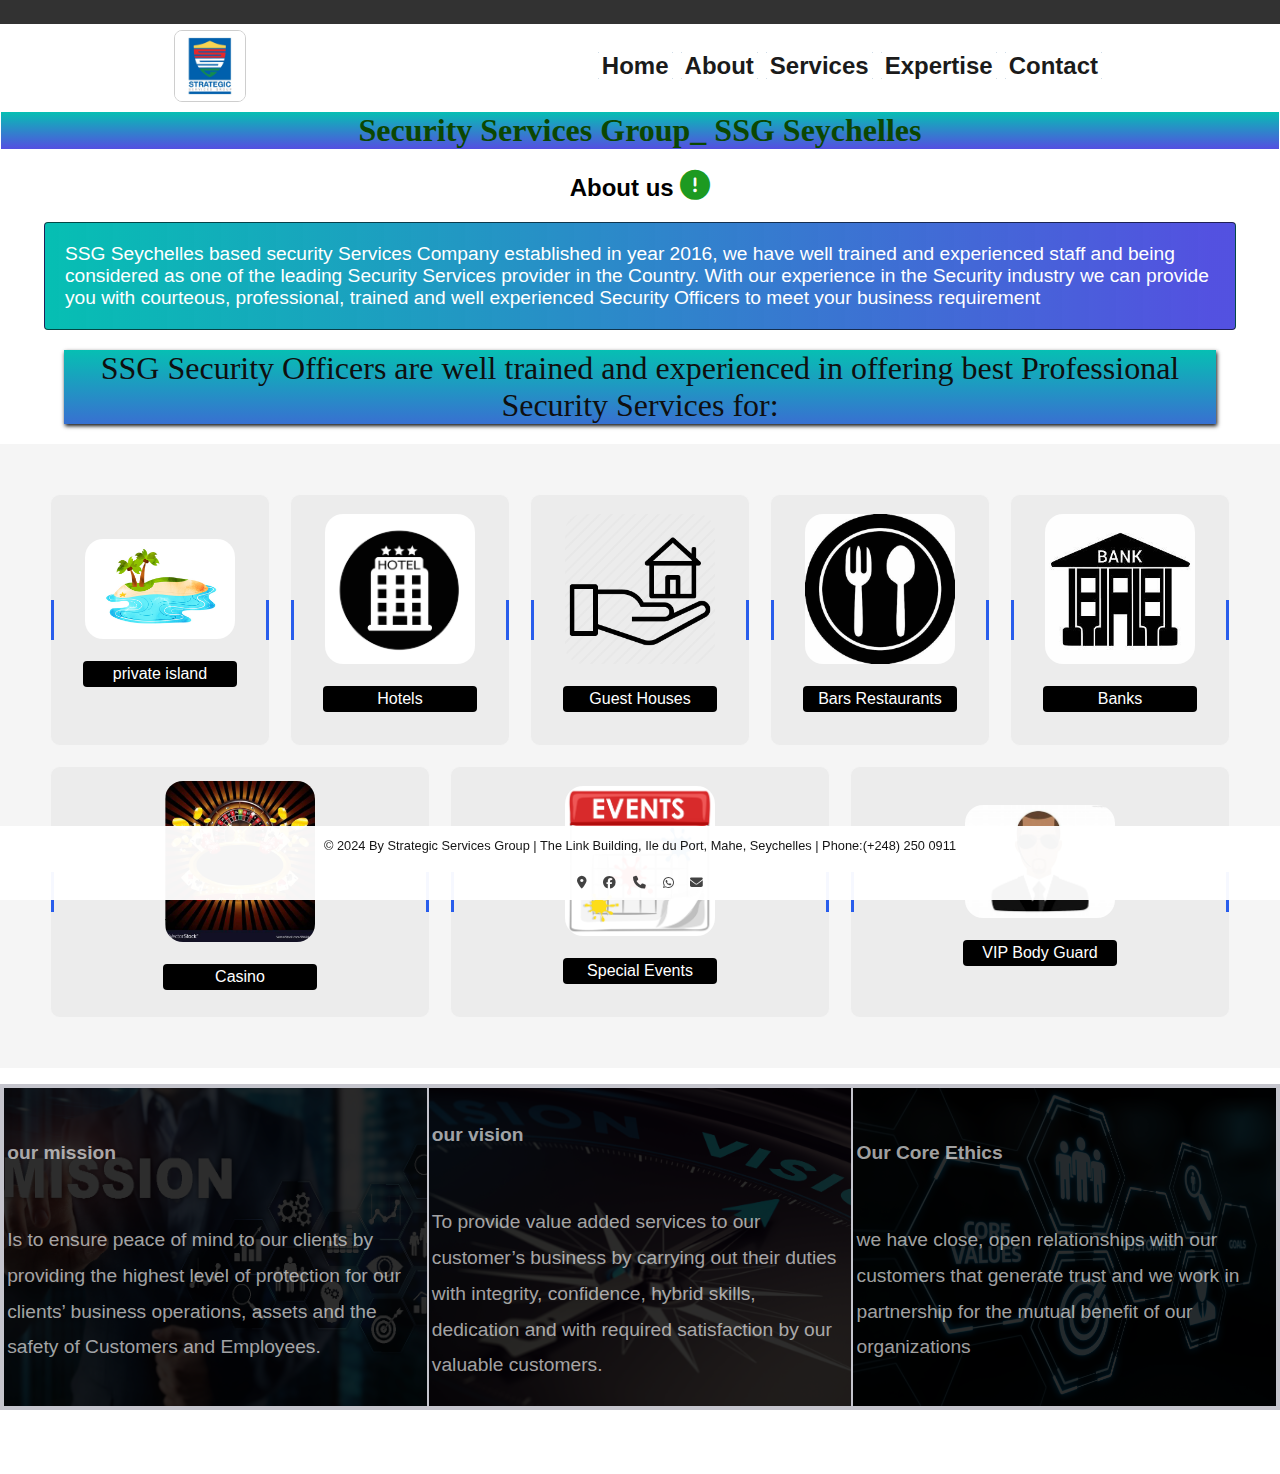
==== about.html @ e2a627c7 "Add files via upload" ====
<!DOCTYPE html>
<html lang="en">
<head>
    <meta charset="UTF-8">
    <meta name="viewport" content="width=device-width, initial-scale=1.0">
    <link rel="stylesheet" href="style.css">
    <link rel="stylesheet" href="https://cdnjs.cloudflare.com/ajax/libs/font-awesome/6.5.1/css/all.min.css"/>
    <link rel="stylesheet" href="about.css">
    <title>Document</title>
</head>
<body>
    <header>
        <img src="log.jpg" alt="Company Logo" class="logo">


      






<nav>
    <ul>
        <li><a href="index.html">Home</a></li>
        <li><a href="about.html">About</a></li>

        <li><a href="service.html">Services</a></li>
        <li><a href="expertise.html">Expertise</a></li>
 
        
        <li><a href="contact.html">Contact</a></li>
    </ul>
</nav>


    </header>

    

<div id="Intro-1">
    <h1 id="Title-1">Security Services Group_ SSG Seychelles</h1>
    
    <h2 style="text-align: center;"> 
        About us
       <span>
           <i class="fa-solid fa-circle-exclamation" style="color: rgb(29, 154, 33);font-size: 30px;"></i>
        </span>

       
    </h2>
    <p>
       
        SSG Seychelles based security Services Company 
        established in year 2016, we have well trained and 
        experienced staff and being considered as one of the 
        leading Security Services provider in the Country. With 
        our experience in the Security industry we can provide you
         with courteous, professional, trained and well experienced 
        Security Officers to meet your business requirement
    </p>
</div>
<div id="Intro-2">
    <h1 id="Title-2">
        SSG Security Officers are well trained and experienced
         in offering best Professional Security Services for:
    </h1>


</div>


<div id="intro-3">

    
<div id="father">
    <div id="gengen">
        <img src="iland.jpg" width="150px" style="border-radius: 20px;" alt="">
        <p id="Titles-Hotels"> private island</p>
    </div>
</div>



<div id="father">
    <div id="gengen">
        <img src="hotel-icon-vector.jpg" width="150px" style="border-radius: 20px;" alt="">
        <p id="Titles-Hotels">Hotels</p>
    </div>
</div>


<div id="father">

    <div id="gengen">
        <img src="gest.webp" width="150px" style="border-radius: 20px;" alt="">
        <p id="Titles-Hotels"> Guest Houses</p>
    </div>
</div>

<div id="father">

    <div id="gengen">
        <img src="resto.jpg" width="150px" style="border-radius: 20px;" alt="">
        <p id="Titles-Hotels"> Bars Restaurants </p>
    </div>
</div>

<div id="father"> 

    <div id="gengen">
        <img src="bank.jpg" width="150px" style="border-radius: 20px;" alt="">
        <p id="Titles-Hotels"> Banks</p>
    </div>
</div>

<div id="father">
    <div id="gengen">
        <img src="cas.jpg" width="150px" style="border-radius: 20px;" alt="">
        <p id="Titles-Hotels"> Casino</p>
    </div>
</div>


<div id="father">
    <div id="gengen">
        <img src="events.jpg" width="150px" style="border-radius: 20px;" alt="">
        <p id="Titles-Hotels"> Special Events</p>
    </div>
</div>

<div id="father">

    <div id="gengen">
        <img src="body.jpg" width="150px" style="border-radius: 20px;" alt="">
        <p id="Titles-Hotels"> VIP Body Guard</p>
    </div>
</div>

</div>           <!-- the end  -->



  










<div id="vision-mission-box">




<div class="kids-box" id="box-1">
   


<h4>our mission</h4>
<p>
    Is to ensure peace of mind to our clients by 
     providing the highest level of protection for 
     our clients’ business operations, 
    assets and the safety of Customers and Employees.
</p>



</div>
<div class="kids-box" id="box-2">
    


    <h4>
        our vision
    </h4>
    <p>
        To provide value added services to our customer’s business
by carrying out their duties with integrity, confidence,
hybrid skills,
dedication and with required satisfaction by our valuable
customers.

    </p>
</div>

<div class="kids-box" id="box-3">


        


    <h4>
        Our Core Ethics
    </h4>
    <p>
        we have close, open relationships with
        our customers that generate trust and we work in partnership for the mutual benefit of our organizations
        
    </p>


</div>











</div>













       
<footer>
    <p>&copy; 2024  By Strategic Services Group  | The Link Building, Ile du Port, Mahe, Seychelles | Phone:(+248) 250 0911 </p>

    <a href="https://maps.app.goo.gl/4EYguWuembpUcd1m8" target="_blank">
        <i class="fa-solid fa-location-dot"></i>
    </a>



      
    <a href="https://www.facebook.com/ssgseychelles" target="_blank">
        <i class="fa-brands fa-facebook"></i>
    </a>




    <a href="tel:+2482500911" target="_blank">
        <i class="fa-solid fa-phone" ></i>
      </a>
  
  
      <a href="whatsapp://send?phone=2482517415" target="_blank">
  
          <i class="fa-brands fa-whatsapp" ></i>
      </a>
  
  
      <a href="mailto:ssgseychelles@gmail.com" target="_blank">
          <i class="fa-solid fa-envelope"></i>
      </a>





</footer>
</body>
</html>
---- style.css ----
body {
  font-family: system-ui,  'Segoe UI', 'Open Sans', 'Helvetica Neue', sans-serif;

  margin: 0;
  padding: 0;
  min-height: 100vh;
 
}

header {
  flex-wrap: wrap;
  background-color:rgb(255, 255, 255);
  /* background-color: #0d4072; */
  
  position: fixed;
  display: flex;
  align-items: center;
  justify-content: space-around;
  width: 100%;
  top: 0;
  z-index: 100000000;
  border-top:24px solid rgba(0, 0, 0, 0.805) ;

 
}

.logo {border: 1px solid rgba(0, 0, 0, 0.192);
  align-self: flex-start;
  width: 70px;
border-radius: 8px;
 


}



ul {
  list-style-type: none;
  padding: 0;
  margin: 0;
  display: flex;
  flex-wrap: wrap;
}

li {
  text-align: center;
flex-grow: 1;
  margin: 4px;transition: 0.5s ease;
position: relative;
}




header a {
  padding:0px 4px;
  text-decoration: none;
  color: #1b1b1b;
  border-radius: 1px;
  font-weight: 700;
  font-size: 1.6rem;transition: 0.5s ease;
  box-shadow:0px 0px 0.6px rgb(7, 71, 128); ;
}
header a:hover{
  background-color: rgba(10, 57, 158, 0.837);
  box-shadow: 0px 4px 10px black;
  color:white ;}


footer {
  background-color: rgba(255, 255, 255, 0.96);
  color: #141414;
  text-align: center;

  position: fixed;
  bottom: 0;
  width: 100%;
}



.content {
  width: 100%;
  position: fixed;
  min-height: calc(100vh - 50px);
  background-image: url(background-main-page);
  background-repeat: no-repeat;
background-size: cover;
image-resolution: 1000px;
}



#text {
  position: absolute;

  font-size: 1.7rem; /* Adjust the font size as needed */
z-index: 1000;
left: 50%;
top: 50%;

transform: translate(-50%,-50%);

  color: rgb(255, 255, 255);
  /* Adjust the margin as needed */
  width: 100%;
  text-align: center;
} 


#text p{font-size: 2rem;}

#text p span{color: gold;font-size: 2.2rem;}

.content::before {
  content: "";
  height: 100vh;
  width: 100%;
  background-color: rgba(0, 0, 0, 0.389);
  z-index: 200;
  position: fixed;
  top: 0;
  left: 0;
}


@media (min-width:250px) and (max-width:550px)
{
  header{  padding: 8px 0px;}
nav ul li a{font-size: 16px;
  font-weight: 100;
  }
  #text{font-size:0.6rem ;}
  #text p{font-size: 1rem;}
  #text p span{font-size: 1rem;}
  footer{font-size: 12px;}
  video{object-fit: cover;}
}

@media (min-width:551px) and (max-width:800px)
{
  header{  padding: 6px 0px;}
nav ul li a{font-size: 20px;
  font-weight: 600;
 }
  #text{font-size:0.8rem ;}
  footer{font-size: 15px;}
  video{object-fit: cover;}
  #text p{font-size: 1.4rem;}
  #text p span{color: gold;font-size: 1.6rem;}
}


@media (min-width:801px) and (max-width:1200px)
{
  header{  padding: 6px 0px;}
nav ul li a{font-size: 24px;
  font-weight: 600;
 }
  #text{font-size:1rem ;}
  footer{font-size: 16px;}
  video{object-fit: cover;}
  #text p{font-size: 1.8rem;}
  #text p span{color: gold;font-size: 1.9rem;}
}

@media (min-width:1201px) and (max-width:1400px)
{
  header{  padding: 6px 0px;}
nav ul li a{font-size: 24px;
  font-weight: 600;
 }
  #text{font-size:1.4rem ;}
  footer{font-size: 17px;}
  video{object-fit: cover;}
  #text p{font-size: 1.9rem;}
  #text p span{color: gold;font-size: 2rem;}
}
---- about.css ----
@font-face {
    font-family: 'Nunito';
    src: url('C:\\Users\\GENge\\OneDrive\\Desktop\\New folder (3)\\Nunito_Sans\\NunitoSans-Italic-VariableFont_YTLC,opsz,wdth,wght.ttf') format('truetype');
    /* Add more src lines for different font weights/styles if needed */
}

body {
    font-family: 'Nunito', sans-serif;
    /* Use the 'Nunito' font family in your styles */


}


#Intro-1{margin: 7rem 1px 0rem;}

#Title-1{
    text-align: center;
    font-family: Georgia, 'Times New Roman', Times, serif;
    background-color:rgba(40, 40, 40, 0.616);
    background:  linear-gradient( rgb(6, 191, 179) 0%, rgba(48, 46, 218, 0.83) 98%);
    color: rgb(11, 71, 2);}

#Intro-1 p{
    background:  linear-gradient(to right , rgb(6, 191, 179) 0%, rgba(48, 46, 218, 0.83) 98%);
    color: white;
    padding: 20px;
    max-width: 90%;
    font-size: 1.2rem;
    margin: 0 auto;
    border-radius: 4px;
    border: 1px solid rgba(0, 0, 0, 0.615);
    box-shadow: 1px 2px 4px;
    display: flex;
    justify-content: center;
    align-items: center;
    }




    #Title-2{
        text-align: center;
        font-family: Georgia, 'Times New Roman', Times, serif;
background-color: rgba(0, 0, 0, 0.16);
background:  linear-gradient( rgb(6, 191, 179) 0%, rgba(15, 85, 199, 0.83) 98%);
        box-shadow: 1px 2px 4px;
        max-width: 90%;
    color: rgb(15, 15, 15);
    font-weight: 300;
        margin: 20px auto;
    }




#intro-3 {display:flex;flex-wrap: wrap;align-items: center;
    padding: 50px;
    gap: 20px;background-color: rgba(165, 165, 166, 0.111);
    justify-content: center;}
    
#intro-3 div p{text-align: center;
    background-color: black;color: white;
    transition: 0.4s ease-in-out;
    font-family: 'Nunito', sans-serif;
border-radius: 4px;padding: 4px;}
#intro-3 div p:hover{
    border-radius: 6px;cursor: pointer;
    background-color:rgb(197, 197, 197);color: black;}
#intro-3 div img{transition: 0.5s ease;cursor: pointer;border: 2px solid transparent;}

#intro-3 div:hover img{
    border: 2px solid rgb(0, 0, 0);}













    #vision-mission-box{background-color: rgb(197, 197, 205);
    justify-content: center;
    gap: 2px;
    display: flex;
    padding:4px;
    overflow: hidden;
margin: 1rem 0 4rem;
    }
    #box-1{
        background-image: url(mission.jpg);
        background-repeat: no-repeat;
        background-size: cover;
        background-position: center;
     
    }

        #box-2{
            background-image: url(vvvv.jpg);
            background-repeat: no-repeat;
            background-size: cover;
        }
        #box-3{
            background-image: url(ourcore.jpg);
            background-repeat: no-repeat;
            background-size: cover;
        }


    .kids-box{
  
        transition: 0.3s ease-in-out;
        cursor: pointer;
        width: 32vw;
      
        
       z-index: 1;
       position: relative;

       /* min-height: 20vw; */

    display: flex;
    flex-direction: column;
    justify-content: center;
   
    }
   
  



    .kids-box:hover{scale: 0.94;}

    .kids-box h4,
    .kids-box p {
        padding: 0.2rem;
        line-height: 2.8vw;
        color: rgba(255, 255, 255, 0.638);
        transition: 0.1s ease;
        font-size: 1.5vw;
    }
   

   
        


    @media (min-width:1100px) and (max-width:9000px)
    {
       .kids-box{width: 30vw;flex-grow: 1;min-height: 18rem;}
    }
    @media (max-width:1100px)
    {
       .kids-box{width: 10rem;height: 30vw;flex-grow: 1;}
       .kids-box p,
       .kids-box h4{font-size: 1.9vw;line-height: 1.5;}
    }


    @media (max-width:400px)
    {

        #vision-mission-box{flex-wrap: wrap;}
        .kids-box{width: 10rem;height: 38vw;flex-grow: 1;}
        .kids-box p,
        .kids-box h4{font-size: 2.6vw;line-height: 1.6;}
       
    }







    .kids-box::after {
        background-color: rgba(0, 0, 0, 0.823);
        content: " ";
        position: absolute;
        width: 100%;
        height: 100%;
        top: 0;
        left: 0;
        z-index: -1;
        
    }



    .kids-box:hover::after{background-color: transparent;}


    .kids-box:hover h4,
    .kids-box:hover p {color: transparent;}






    footer{z-index: 10;margin-top: 4rem;}

    footer p{font-size: 1vw;}
    footer i{font-size:1vw;margin: 10px 6px;color: rgba(0, 0, 0, 0.741);}


    @media (max-width:800px)
    {
        footer p{font-size: 1.4vw;}
        footer i{font-size: 1.6vw;}
    }


     


     
        footer a{text-decoration: none;}

        footer i:hover{transform: translateY(-4px);}













      
      
      
        #father{
            border: 1px solid whitesmoke;

          border-radius: 10px;
          background-color: rgba(0, 0, 0, 0.036);
          position: relative;
          display: flex;justify-content: center;
          align-items: center;
      overflow: hidden;
      flex-grow: 1;
          width: 200px;height: 250px;}



      
      #gengen::before{content: " ";
        background-color: rgb(255, 255, 255);
      inset: 3px;
      z-index: -1;
      border-radius: 10px;
      
      position: absolute;}
      
      #gengen::after{content: " ";
      background-color: rgba(0, 68, 255, 0.892);
      width: 500px;height: 40px;
      left: 50%;
      top: 50%;
      transform: translate(-50%,-50%);
      z-index: -2;
      position: absolute;
      animation: aymen 30s linear infinite;
      animation-play-state: running;
      
      }
      
      #gengen:hover::after{animation-play-state: paused;}
      @keyframes aymen {
      
        0% {transform: translate(-50%,-50%) rotate(0deg);}
        100% {transform: translate(-50%,-50%) rotate(360deg);}
      }






    @media (min-width:250px) and (max-width:400px)
    {#Title-1{font-size: 1.1rem;
        padding: 6px;
        margin: 10rem 0.04rem 1rem;}
        #Title-2{font-size: 0.8rem;max-width: 100%;padding: 1px;}

        #Intro-1 p{font-size: 0.8rem;
            padding: 10px;font-weight: lighter;color: rgba(255, 255, 255, 0.847); }

       
        
       
    
       
    }

    @media (min-width:401px) and (max-width:800px)
    {
        #Intro-1 #Title-1{font-size: 1.4rem;margin: 10rem 0rem 0rem ;}   
       
 
       
    }
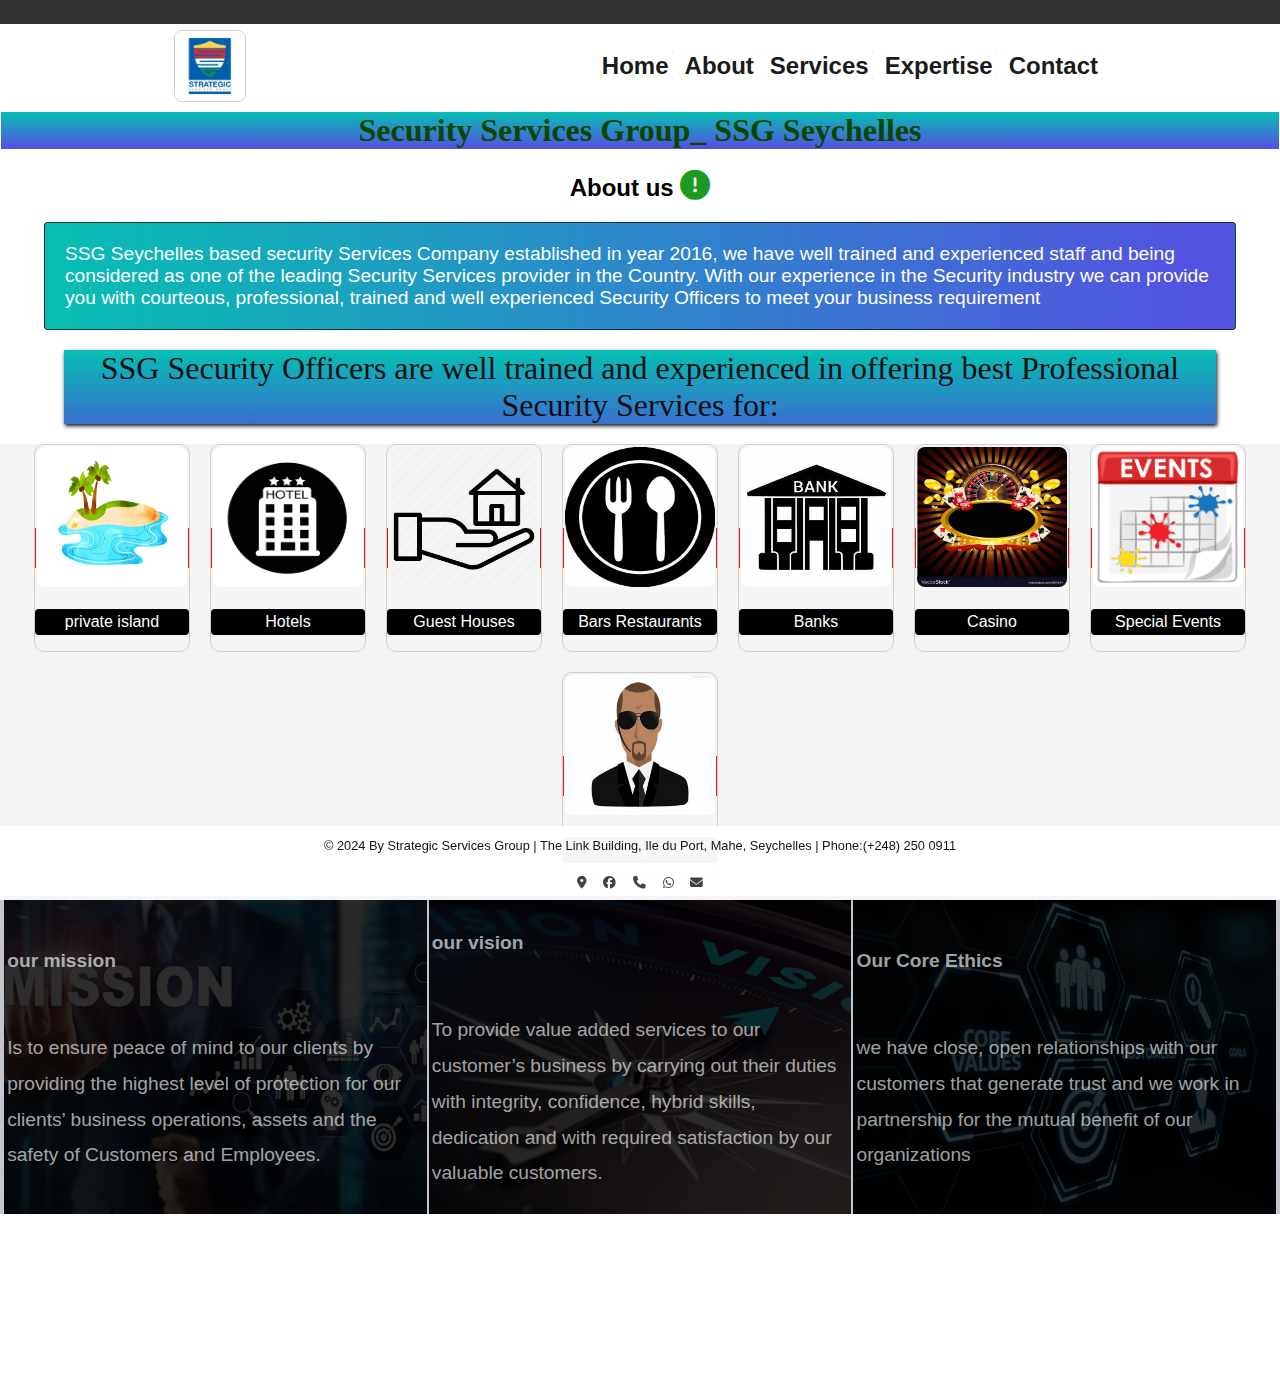
==== commit aca069f2: "Update about.html" ====
--- a/about.html
+++ b/about.html
@@ -6,6 +6,12 @@
     <link rel="stylesheet" href="style.css">
     <link rel="stylesheet" href="https://cdnjs.cloudflare.com/ajax/libs/font-awesome/6.5.1/css/all.min.css"/>
     <link rel="stylesheet" href="about.css">
+    <link rel="icon" href="/try1.png" type="image/x-icon">
+    <link rel="shortcut icon" href="/try1.png" type="image/x-icon">
+    
+  
+    
+
     <title>Document</title>
 </head>
 <body>
@@ -75,7 +81,7 @@
     
 <div id="father">
     <div id="gengen">
-        <img src="iland.jpg" width="150px" style="border-radius: 20px;" alt="">
+        <img src="iland.jpg" width="150vw" height="140vw" style="border-radius: 10px;" alt="">
         <p id="Titles-Hotels"> private island</p>
     </div>
 </div>
@@ -84,7 +90,7 @@
 
 <div id="father">
     <div id="gengen">
-        <img src="hotel-icon-vector.jpg" width="150px" style="border-radius: 20px;" alt="">
+        <img src="hotel-icon-vector.jpg" width="150vw" height="140vw" style="border-radius: 10px;" alt="">
         <p id="Titles-Hotels">Hotels</p>
     </div>
 </div>
@@ -93,7 +99,7 @@
 <div id="father">
 
     <div id="gengen">
-        <img src="gest.webp" width="150px" style="border-radius: 20px;" alt="">
+        <img src="gest.webp" width="150vw" height="140vw" style="border-radius: 10px;" alt="">
         <p id="Titles-Hotels"> Guest Houses</p>
     </div>
 </div>
@@ -101,7 +107,7 @@
 <div id="father">
 
     <div id="gengen">
-        <img src="resto.jpg" width="150px" style="border-radius: 20px;" alt="">
+        <img src="resto.jpg" width="150vw" height="140vw" style="border-radius: 10px;" alt="">
         <p id="Titles-Hotels"> Bars Restaurants </p>
     </div>
 </div>
@@ -109,14 +115,14 @@
 <div id="father"> 
 
     <div id="gengen">
-        <img src="bank.jpg" width="150px" style="border-radius: 20px;" alt="">
+        <img src="bank.jpg" width="150vw" height="140vw" style="border-radius: 10px;" alt="">
         <p id="Titles-Hotels"> Banks</p>
     </div>
 </div>
 
 <div id="father">
     <div id="gengen">
-        <img src="cas.jpg" width="150px" style="border-radius: 20px;" alt="">
+        <img src="cas.jpg" width="150vw" height="140vw" style="border-radius: 10px;" alt="">
         <p id="Titles-Hotels"> Casino</p>
     </div>
 </div>
@@ -124,7 +130,7 @@
 
 <div id="father">
     <div id="gengen">
-        <img src="events.jpg" width="150px" style="border-radius: 20px;" alt="">
+        <img src="events.jpg" width="150vw" height="140vw" style="border-radius: 10px;" alt="">
         <p id="Titles-Hotels"> Special Events</p>
     </div>
 </div>
@@ -132,7 +138,7 @@
 <div id="father">
 
     <div id="gengen">
-        <img src="body.jpg" width="150px" style="border-radius: 20px;" alt="">
+        <img src="body.jpg" width="150vw" height="140vw" style="border-radius: 10px;" alt="">
         <p id="Titles-Hotels"> VIP Body Guard</p>
     </div>
 </div>
@@ -270,4 +276,4 @@
 
 </footer>
 </body>
-</html>+</html>
--- a/about.css
+++ b/about.css
@@ -55,7 +55,7 @@
 
 
 #intro-3 {display:flex;flex-wrap: wrap;align-items: center;
-    padding: 50px;
+    padding:0 10px;
     gap: 20px;background-color: rgba(165, 165, 166, 0.111);
     justify-content: center;}
     
@@ -69,12 +69,66 @@
     background-color:rgb(197, 197, 197);color: black;}
 #intro-3 div img{transition: 0.5s ease;cursor: pointer;border: 2px solid transparent;}
 
-#intro-3 div:hover img{
-    border: 2px solid rgb(0, 0, 0);}
-
-
-
-
+
+
+
+
+
+
+
+
+
+
+      
+    #father{
+        border: 0.1px solid rgba(0, 0, 0, 0.151);
+
+      border-radius: 10px;
+     
+      position: relative;
+      display: flex;justify-content: center;
+      align-items: center;
+  overflow: hidden;
+  /* flex-grow: 1; */
+  
+transition: 0.3s ease-in-out;
+  
+      min-width: 12vw;min-height:14vw;}
+
+      #father:hover{scale: 0.98;}
+
+@media (max-width: 710px)
+{#father{flex-grow: 1;}}
+
+
+
+#gengen::before{content: " ";
+    background-color: rgb(255, 255, 255);
+  inset: 1.1px;
+  z-index: -1;
+  border-radius: 10px;
+  
+  position: absolute;}
+  
+  #gengen::after{content: " ";
+  background-color:rgb(255, 0, 0);
+  width: 500px;height: 40px;
+  left: 50%;
+  top: 50%;
+  transform: translate(-50%,-50%);
+  z-index: -2;
+  position: absolute;
+  animation: aymen 30s linear infinite;
+  animation-play-state: running;
+  
+  }
+  
+  #gengen:hover::after{animation-play-state: paused;}
+  @keyframes aymen {
+  
+    0% {transform: translate(-50%,-50%) rotate(0deg);}
+    100% {transform: translate(-50%,-50%) rotate(360deg);}
+  }
 
 
 
@@ -88,9 +142,9 @@
     justify-content: center;
     gap: 2px;
     display: flex;
-    padding:4px;
+    padding: 0 4px;
     overflow: hidden;
-margin: 1rem 0 4rem;
+margin: 1rem 0 10rem;
     }
     #box-1{
         background-image: url(mission.jpg);
@@ -238,49 +292,11 @@
 
       
       
-      
-        #father{
-            border: 1px solid whitesmoke;
-
-          border-radius: 10px;
-          background-color: rgba(0, 0, 0, 0.036);
-          position: relative;
-          display: flex;justify-content: center;
-          align-items: center;
-      overflow: hidden;
-      flex-grow: 1;
-          width: 200px;height: 250px;}
-
-
-
-      
-      #gengen::before{content: " ";
-        background-color: rgb(255, 255, 255);
-      inset: 3px;
-      z-index: -1;
-      border-radius: 10px;
-      
-      position: absolute;}
-      
-      #gengen::after{content: " ";
-      background-color: rgba(0, 68, 255, 0.892);
-      width: 500px;height: 40px;
-      left: 50%;
-      top: 50%;
-      transform: translate(-50%,-50%);
-      z-index: -2;
-      position: absolute;
-      animation: aymen 30s linear infinite;
-      animation-play-state: running;
-      
-      }
-      
-      #gengen:hover::after{animation-play-state: paused;}
-      @keyframes aymen {
-      
-        0% {transform: translate(-50%,-50%) rotate(0deg);}
-        100% {transform: translate(-50%,-50%) rotate(360deg);}
-      }
+
+
+
+
+      
 
 
 
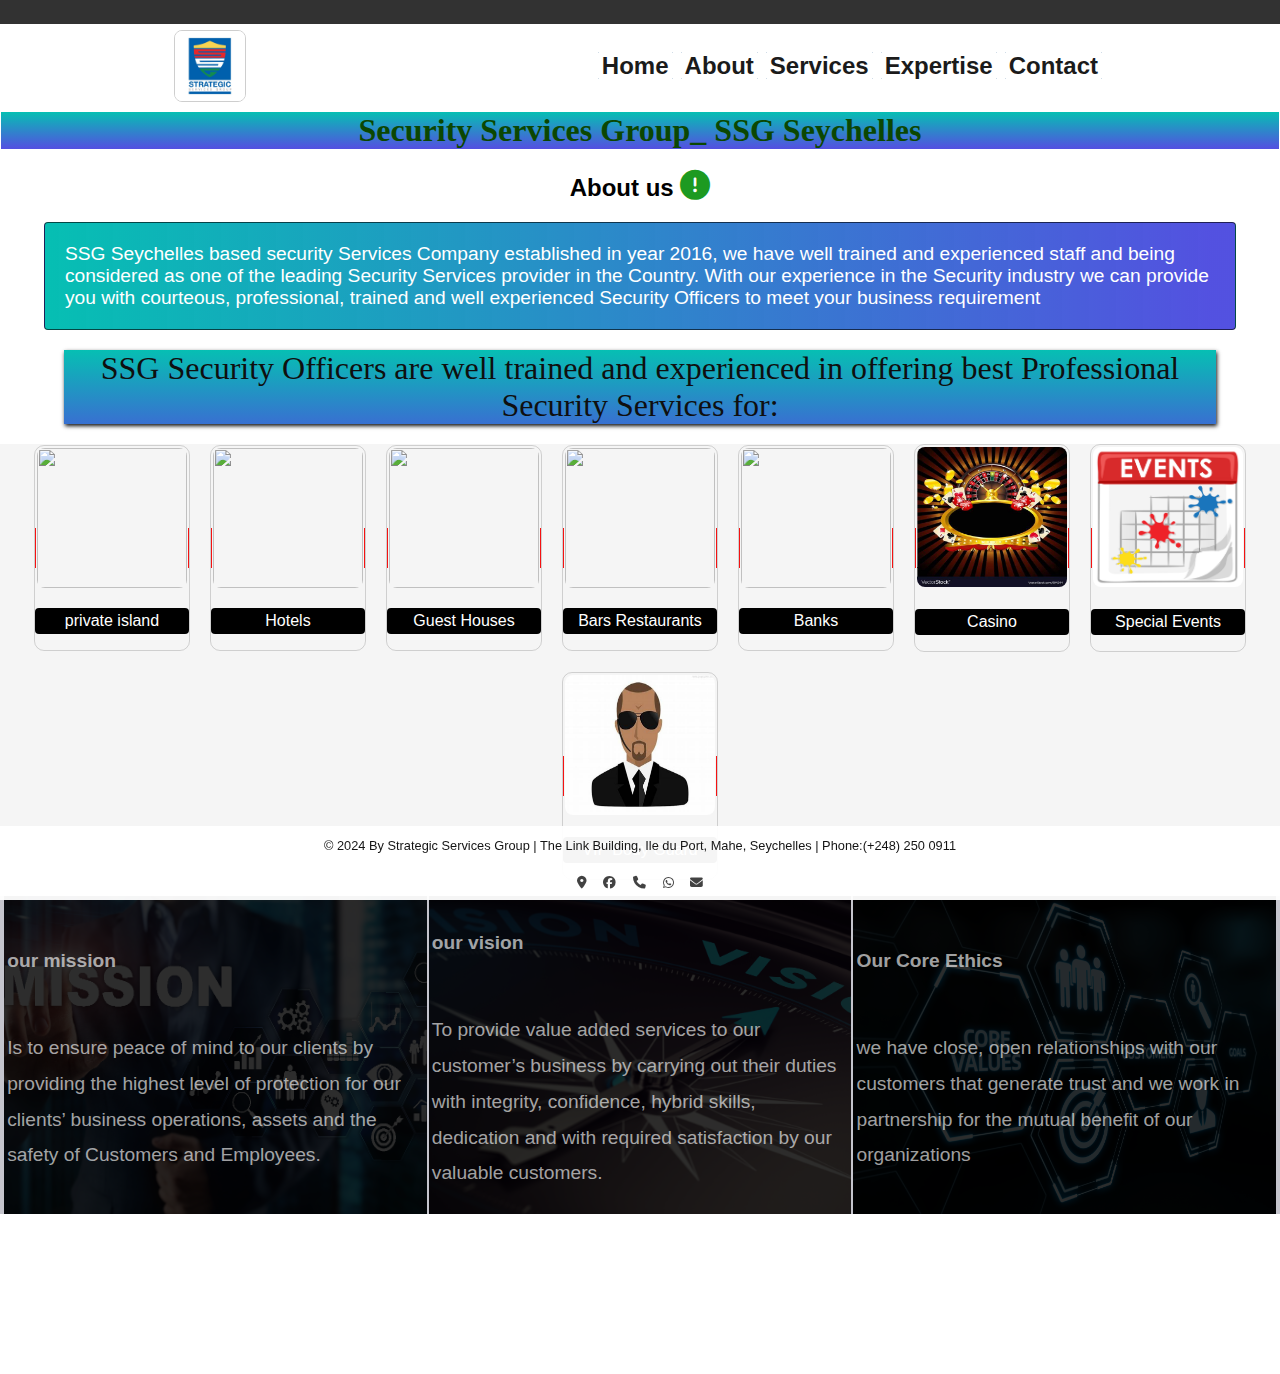
==== commit fc9354c3: "Update about.html" ====
--- a/about.html
+++ b/about.html
@@ -81,7 +81,7 @@
     
 <div id="father">
     <div id="gengen">
-        <img src="iland.jpg" width="150vw" height="140vw" style="border-radius: 10px;" alt="">
+        <img src="Private-Island-Amillarah-Dubai-2.jpg" width="150vw" height="140vw" style="border-radius: 10px;" alt="">
         <p id="Titles-Hotels"> private island</p>
     </div>
 </div>
@@ -90,7 +90,7 @@
 
 <div id="father">
     <div id="gengen">
-        <img src="hotel-icon-vector.jpg" width="150vw" height="140vw" style="border-radius: 10px;" alt="">
+        <img src="h.png" width="150vw" height="140vw" style="border-radius: 10px;" alt="">
         <p id="Titles-Hotels">Hotels</p>
     </div>
 </div>
@@ -99,7 +99,7 @@
 <div id="father">
 
     <div id="gengen">
-        <img src="gest.webp" width="150vw" height="140vw" style="border-radius: 10px;" alt="">
+        <img src="guest -house.jpeg" width="150vw" height="140vw" style="border-radius: 10px;" alt="">
         <p id="Titles-Hotels"> Guest Houses</p>
     </div>
 </div>
@@ -107,7 +107,7 @@
 <div id="father">
 
     <div id="gengen">
-        <img src="resto.jpg" width="150vw" height="140vw" style="border-radius: 10px;" alt="">
+        <img src="bar.png" width="150vw" height="140vw" style="border-radius: 10px;" alt="">
         <p id="Titles-Hotels"> Bars Restaurants </p>
     </div>
 </div>
@@ -115,7 +115,7 @@
 <div id="father"> 
 
     <div id="gengen">
-        <img src="bank.jpg" width="150vw" height="140vw" style="border-radius: 10px;" alt="">
+        <img src="banka.jpg" width="150vw" height="140vw" style="border-radius: 10px;" alt="">
         <p id="Titles-Hotels"> Banks</p>
     </div>
 </div>
